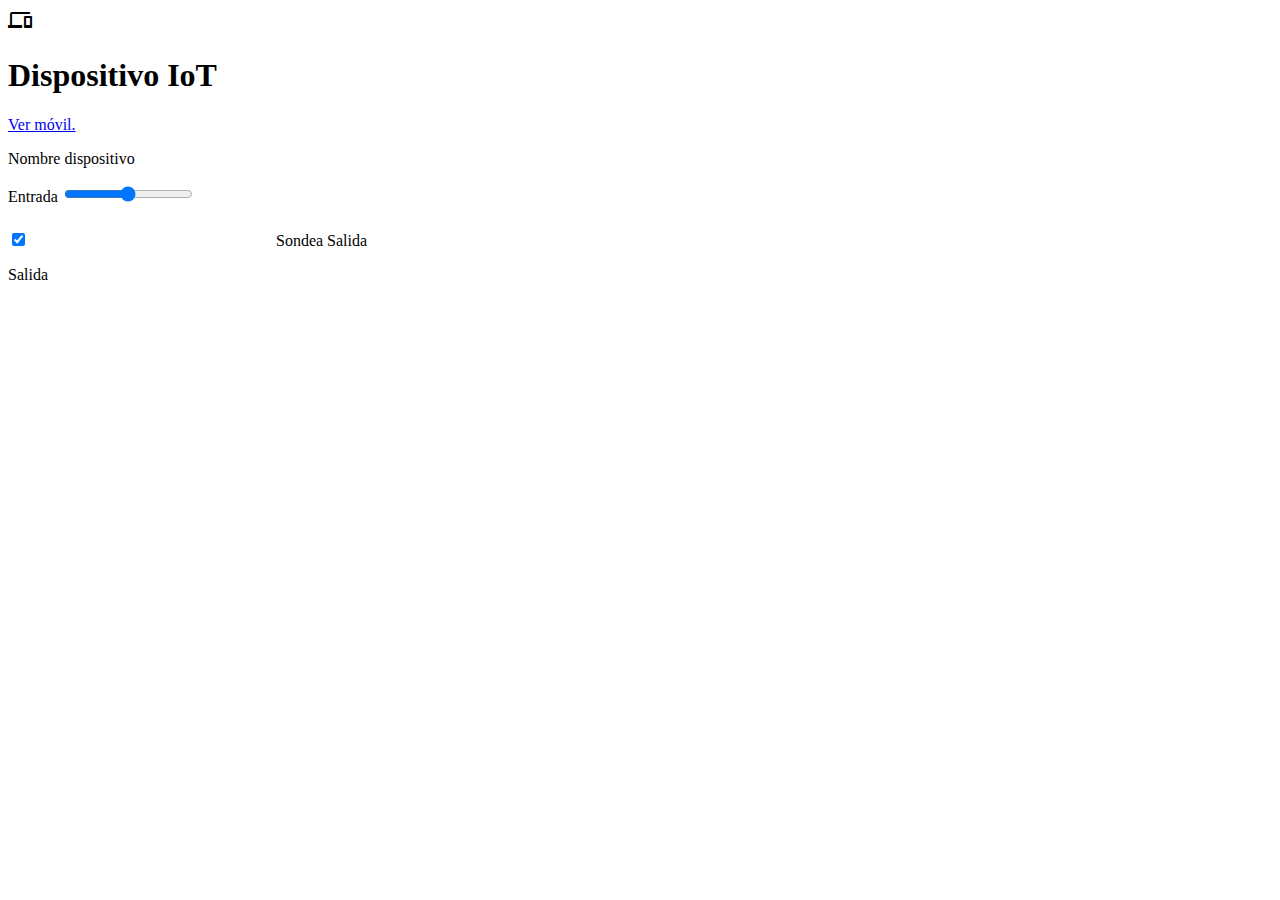
==== dispositivo.html @ 382f0b44 "Add files via upload" ====
<!DOCTYPE html>
<html lang="es">
  <head>
    <meta charset="UTF-8">
    <meta name="viewport"
      content="width=device-width,
      initial-scale=1.0">
      <link rel="stylesheet" href="css/index.css">
      <link rel="stylesheet" href="./css/menu.css">
     <link rel="stylesheet" href="css/dispositivo.css">
     <link href="css/estilos.css"
      rel="stylesheet">
      
      <link href="https://fonts.googleapis.com/icon?family=Material+Icons" rel="stylesheet">
    <title>
      Simulación de Dispositivo
      IoT
    </title>
    <link href="css/estilos.css"
      rel="stylesheet">
    <script type="module"
      src="cmp/mi-footer.js">
      </script>
  </head>
  <body>
    <header class="header">
      <span class="material-icons">
        devices
        </span>
      <h1>Dispositivo IoT</h1>
    </header>
    <div class="contenido">
      <p>
        <a href="index.html"
          target="_blank">
          Ver móvil.</a>
      </p>
      <p>
        <label>
         <p class="titleDevice">Nombre dispositivo</p>
          <output
            id="ctDispositivo">
          </output>
        </label>
      </p>
      <p class="input">
        <label>
          Entrada
          <input id="ctEntrada"
            type="range"
            min="0" max="10">
        </label>
      </p>
      <p >
        <label>
          <input id="ctSondea"
            type="checkbox"
            checked>
            <span class="material-icons" id="icon2">
              toggle_off
              </span>
          Sondea Salida
        </label>
      </p>
      <p>
        <label>
          Salida
          <output id="ctSalida">
          </output>
        </label>
      </p>
      <p>
        <output id="iotError">
        </output>
      </p>
     
    </div>
    <mi-menu class="menu"></mi-menu>
    
    <script type="module"
      src="disp/CtrlDispositivo.js">
      </script>
      <script type="module" src="./cmp/mi-menu.js"></script>
      <script src="cmp/buttonPower2.js"></script>
  </body>
</html>
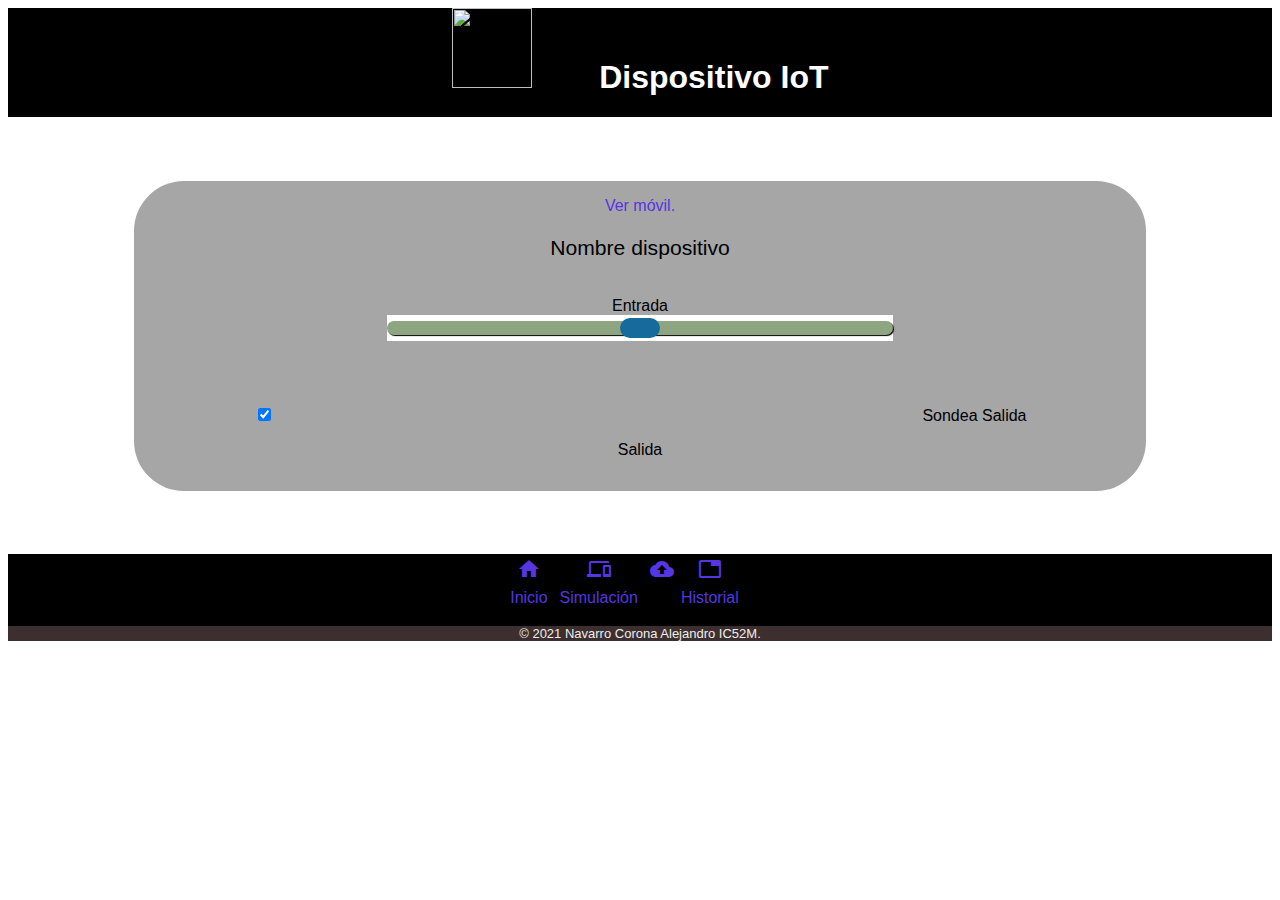
==== commit 3c80a90f: "Add files via upload" ====
--- a/dispositivo.html
+++ b/dispositivo.html
@@ -23,12 +23,8 @@
       </script>
   </head>
   <body>
-    <header class="header">
-      <span class="material-icons">
-        devices
-        </span>
-      <h1>Dispositivo IoT</h1>
-    </header>
+    <header class="header"></span><center><img src="img/logo.png" width="80" height="80"  alt="">
+<h1>Dispositivo IoT</h1></header></center>
     <div class="contenido">
       <p>
         <a href="index.html"
--- a/css/index.css
+++ b/css/index.css
@@ -0,0 +1,28 @@
+.header{
+    background-color: #000000;
+    width: 100%;
+    text-align: left;
+    color: #ffffff;
+}
+.header > span , h1{
+    display: inline-block;
+    margin-left: 5%
+}
+meter{
+
+    width: 40%;
+    margin: 0 auto;
+
+}
+#ctDispositivo{
+    font-family: Impact, Haettenschweiler, 'Arial Narrow Bold', sans-serif;
+    font-size: 200%
+}
+.titleDevice{
+    font-size: 132%;
+}
+#icon2{
+    font-size: 400%;
+    color: #080d0e;
+
+}
--- a/css/menu.css
+++ b/css/menu.css
@@ -0,0 +1,18 @@
+.menu > nav{
+    background-color: #000000;
+   
+}
+.menu > nav > table {
+    margin: 0 auto; 
+    color: #a7caaf;
+}
+
+a {
+    text-decoration-line: none;
+    color: rgb(40, 143, 161);
+    color: #5536e0;
+}
+mi-footer {
+    background-color: rgb(61, 47, 47);
+    color: rgb(238, 238, 238);
+}
--- a/css/dispositivo.css
+++ b/css/dispositivo.css
@@ -0,0 +1,96 @@
+
+.input > label > input {
+    margin: 0 auto;
+    width: 50%;
+}
+
+input[type=range] {
+    height: 26px;
+    -webkit-appearance: none;
+    margin: 10px 0;
+    width: 100%;
+  }
+  input[type=range]:focus {
+    outline: none;
+  }
+  input[type=range]::-webkit-slider-runnable-track {
+    width: 100%;
+    height: 14px;
+    cursor: pointer;
+
+    box-shadow: 1px 1px 1px #000000;
+    background: #8ea581;
+    border-radius: 14px;
+    border: 0px solid #b3c4c5;
+  }
+  input[type=range]::-webkit-slider-thumb {
+    box-shadow: 0px 0px 0px #9d9e9e;
+    border: 0px solid #18477cb4;
+    height: 20px;
+    width: 40px;
+    border-radius: 12px;
+    background: #176b9c;
+    cursor: pointer;
+    -webkit-appearance: none;
+    margin-top: -3px;
+  }
+  input[type=range]:focus::-webkit-slider-runnable-track {
+    background: #000000;
+  }
+  input[type=range]::-moz-range-track {
+    width: 100%;
+    height: 14px;
+    cursor: pointer;
+   
+    box-shadow: 1px 1px 1px #000000;
+    background: #f8f8f8;
+    border-radius: 14px;
+    border: 0px solid #c3d3cc;
+  }
+  input[type=range]::-moz-range-thumb {
+    box-shadow: 0px 0px 0px #bbd2d3;
+    border: 0px solid #480bb9;
+    height: 20px;
+    width: 40px;
+    border-radius: 12px;
+    background: #7f3a9b;
+    cursor: pointer;
+  }
+  input[type=range]::-ms-track {
+    width: 100%;
+    height: 14px;
+    cursor: pointer;
+  
+    background: transparent;
+    border-color: transparent;
+    color: transparent;
+  }
+  input[type=range]::-ms-fill-lower {
+    background: #d6d8da;
+    border: 0px solid #000000;
+    border-radius: 28px;
+    box-shadow: 1px 1px 1px #90bb90;
+  }
+  input[type=range]::-ms-fill-upper {
+    background: #274086;
+    border: 0px solid #738d91;
+    border-radius: 28px;
+    box-shadow: 1px 1px 1px #1f0855;
+  }
+  input[type=range]::-ms-thumb {
+    margin-top: 1px;
+    box-shadow: 0px 0px 0px #6b5aa8;
+    border: 0px solid #b11b1b;
+    height: 20px;
+    width: 40px;
+    border-radius: 12px;
+    background: #a82909;
+    cursor: pointer;
+  }
+  input[type=range]:focus::-ms-fill-lower {
+    background: #867cc0;
+  }
+  input[type=range]:focus::-ms-fill-upper {
+    background: #000000;
+  }
+  --- a/css/estilos.css
+++ b/css/estilos.css
@@ -0,0 +1,28 @@
+
+body {
+  font-family: sans-serif;
+  text-align: center;
+}
+
+.contenido {
+  display: inline-block;
+  text-align: center;
+  margin-top: 5%;
+  margin-bottom: 5%;
+  width: 80%;
+  background-color: #a6a6a7;
+  border-radius: 50px;
+}
+
+meter,
+input[type=range],
+output {
+  display: block;
+
+}
+
+mi-footer {
+  display: block;
+  margin: 1rem 0;
+  font-size: small;
+}--- a/css/estilos.css
+++ b/css/estilos.css
@@ -0,0 +1,28 @@
+
+body {
+  font-family: sans-serif;
+  text-align: center;
+}
+
+.contenido {
+  display: inline-block;
+  text-align: center;
+  margin-top: 5%;
+  margin-bottom: 5%;
+  width: 80%;
+  background-color: #a6a6a7;
+  border-radius: 50px;
+}
+
+meter,
+input[type=range],
+output {
+  display: block;
+
+}
+
+mi-footer {
+  display: block;
+  margin: 1rem 0;
+  font-size: small;
+}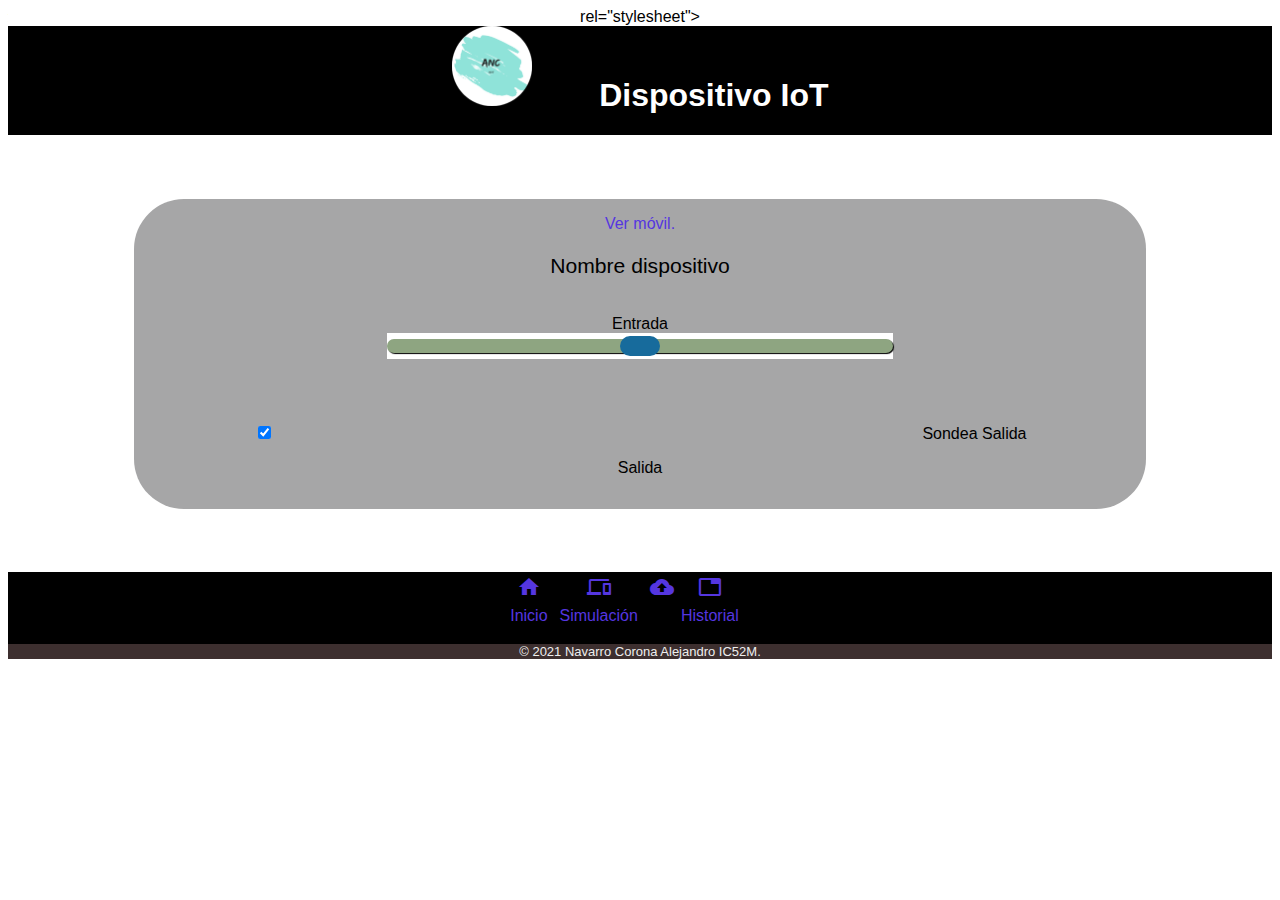
==== commit 8f7f5acf: "Update dispositivo.html" ====
--- a/dispositivo.html
+++ b/dispositivo.html
@@ -9,6 +9,8 @@
       <link rel="stylesheet" href="./css/menu.css">
      <link rel="stylesheet" href="css/dispositivo.css">
      <link href="css/estilos.css"
+           		<link rel="shortcut icon" href="img/logo.png">
+
       rel="stylesheet">
       
       <link href="https://fonts.googleapis.com/icon?family=Material+Icons" rel="stylesheet">
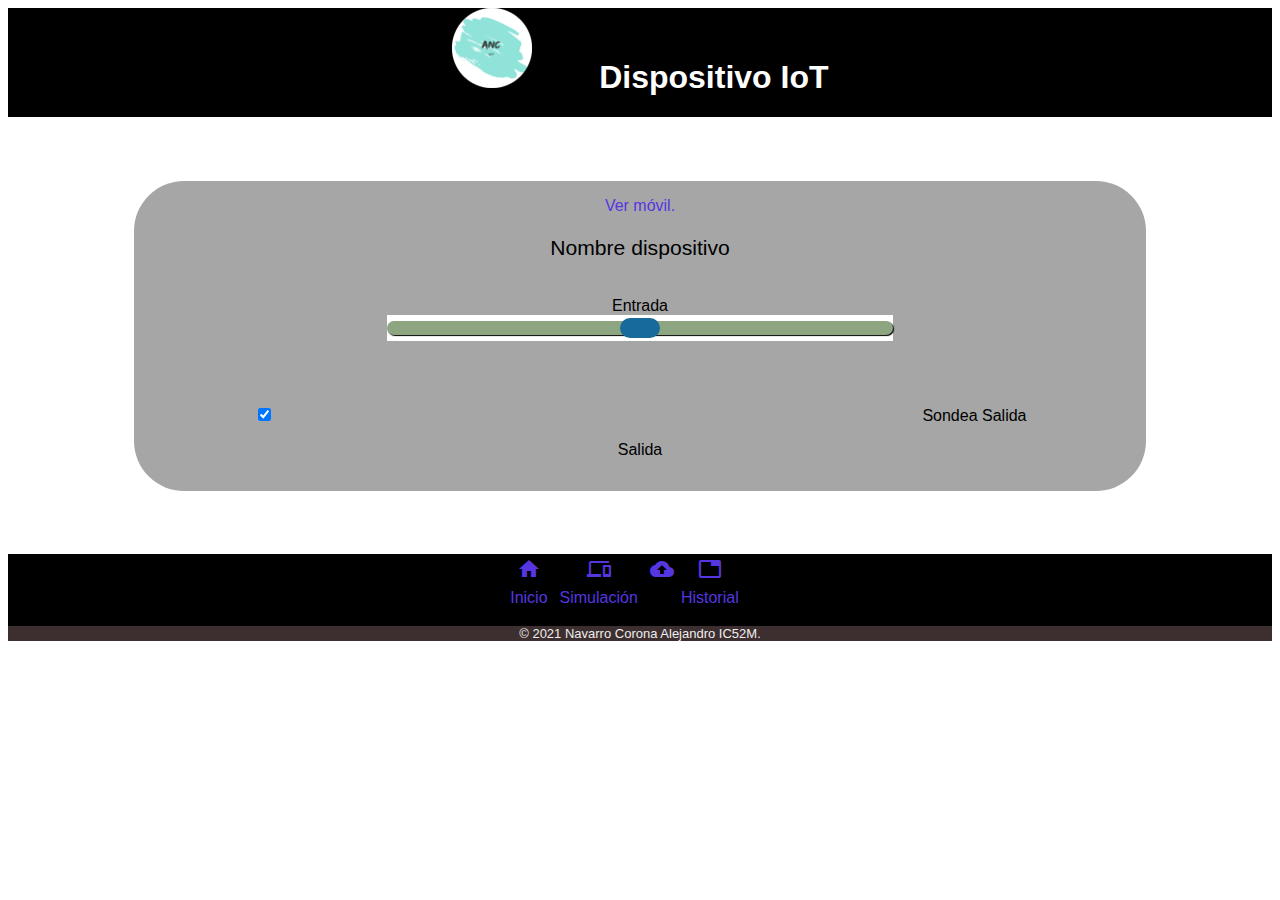
==== commit 8cbe20ee: "Add files via upload" ====
--- a/dispositivo.html
+++ b/dispositivo.html
@@ -9,8 +9,6 @@
       <link rel="stylesheet" href="./css/menu.css">
      <link rel="stylesheet" href="css/dispositivo.css">
      <link href="css/estilos.css"
-           		<link rel="shortcut icon" href="img/logo.png">
-
       rel="stylesheet">
       
       <link href="https://fonts.googleapis.com/icon?family=Material+Icons" rel="stylesheet">
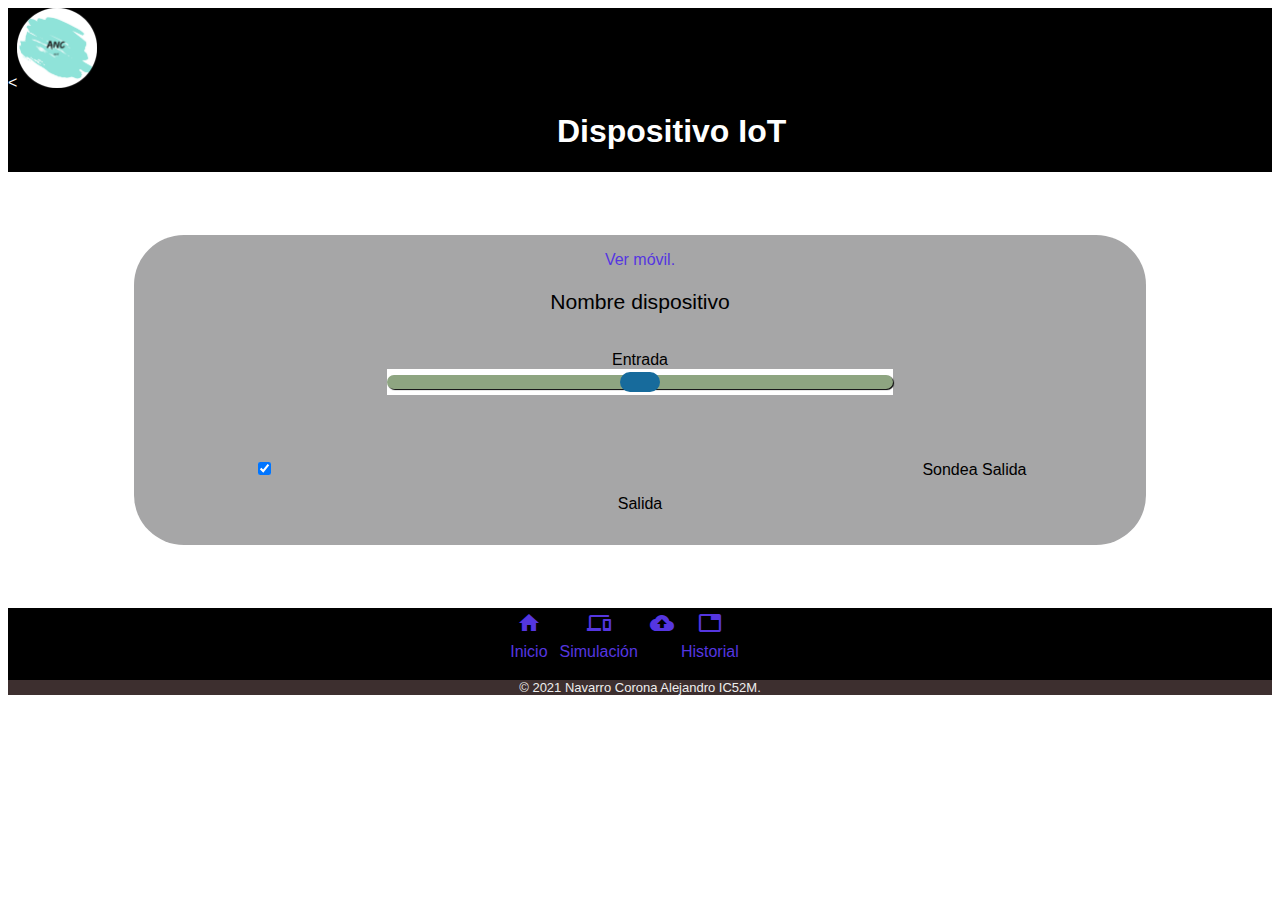
==== commit d83cb353: "Update dispositivo.html" ====
--- a/dispositivo.html
+++ b/dispositivo.html
@@ -8,8 +8,9 @@
       <link rel="stylesheet" href="css/index.css">
       <link rel="stylesheet" href="./css/menu.css">
      <link rel="stylesheet" href="css/dispositivo.css">
-     <link href="css/estilos.css"
-      rel="stylesheet">
+     <link href="css/estilos.css"rel="stylesheet">
+           		<link rel="shortcut icon" href="img/logo.png">
+
       
       <link href="https://fonts.googleapis.com/icon?family=Material+Icons" rel="stylesheet">
     <title>
@@ -23,8 +24,7 @@
       </script>
   </head>
   <body>
-    <header class="header"></span><center><img src="img/logo.png" width="80" height="80"  alt="">
-<h1>Dispositivo IoT</h1></header></center>
+    <header class="header"></span><<img src="img/logo.png" width="80" height="80"  alt=""><center><h1>Dispositivo IoT</h1></header></center>
     <div class="contenido">
       <p>
         <a href="index.html"
